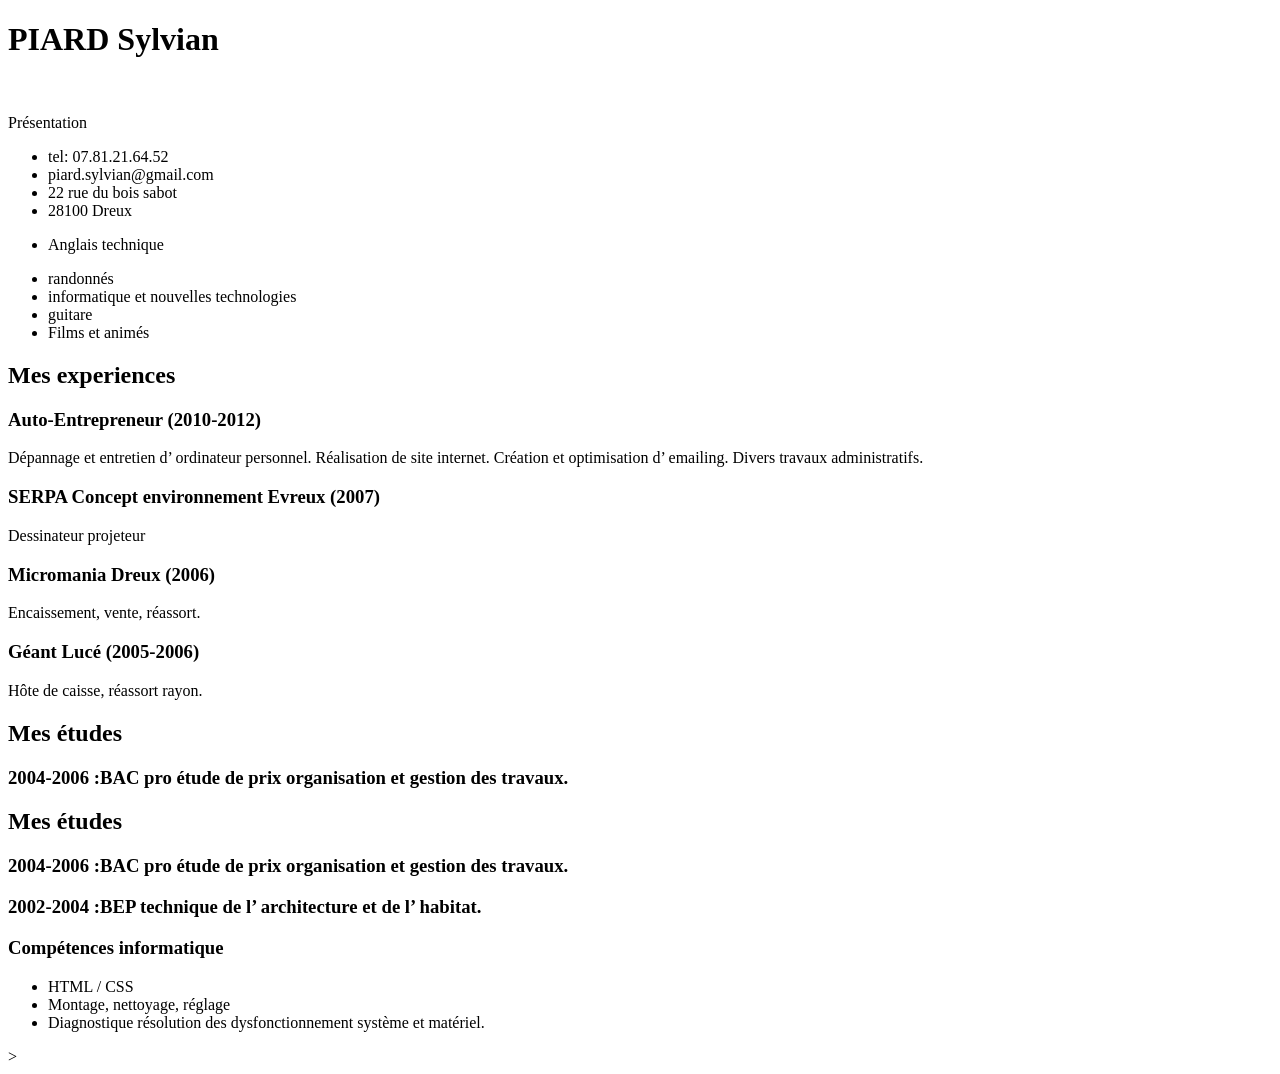
==== Mon_CV_Wild.html @ 08dcba4b "ajout base CV" ====
<!DOCTYPE html>
<html>
<head>
	<title>Mon_CV_Wild</title>
</head>
<body>
	<div id="header">
		<h1>PIARD Sylvian</h1>
	</div>
	<div id="container">
		<div id="left-box">
			<img src="" alt="">
			<p>Présentation</p>
			<ul>
				<li>tel: 07.81.21.64.52</li>
				<li>piard.sylvian@gmail.com</li>
				<li>22 rue du bois sabot</li>
				<li>28100 Dreux</li>
			</ul>
			<ul>
				<li>Anglais technique</li>
			</ul>
			<ul>
				<li>randonnés</li>
				<li>informatique et nouvelles technologies</li>
				<li>guitare</li>
				<li>Films et animés</li>
			</ul>
		</div>
		<div id="right-box">
			<div id="experiences-box">
				<h2>Mes experiences</h2>
				<div class="experience">
					<h3>Auto-Entrepreneur (2010-2012)</h3>
					<p>Dépannage et entretien d’ ordinateur personnel.
					Réalisation de site internet.
					Création et optimisation d’ emailing.
					Divers travaux administratifs.
					</p>
				</div>
				<div class="experience">
					<h3>SERPA Concept environnement Evreux (2007)</h3>
					<p>Dessinateur projeteur</p>
				</div>
				<div class="experience">
					<h3>Micromania Dreux (2006)</h3>
					<p>Encaissement, vente, réassort.</p>
				</div>
				<div class="experience">
					<h3>Géant Lucé (2005-2006)</h3>
					<p>Hôte de caisse, réassort rayon.</p>
				</div>
			</div>
			<div id="studies-box">
				<h2>Mes études</h2>
				<div class="study">
					<h3>2004-2006 :BAC pro étude de prix organisation et gestion des travaux.</h3>
					<p></p>
				</div>
			</div>
			<div id="studies-box">
				<h2>Mes études</h2>
				<div class="study">
					<h3>2004-2006 :BAC pro étude de prix organisation et gestion des travaux.</h3>
					<p></p>
				</div>
				<div class="study">
					<h3>2002-2004 :BEP technique de l’ architecture et de l’ habitat.</h3>
					<p></p>
				</div>
			</div>
		</div>
	</div>
	<div id="footer">
		<h3>Compétences informatique</h3>
		<ul>
			<li>HTML / CSS</li>
			<li>Montage, nettoyage, réglage </li>
			<li>Diagnostique résolution des dysfonctionnement système et matériel.</li>
		</ul>
	</div>
</body>
</html>>
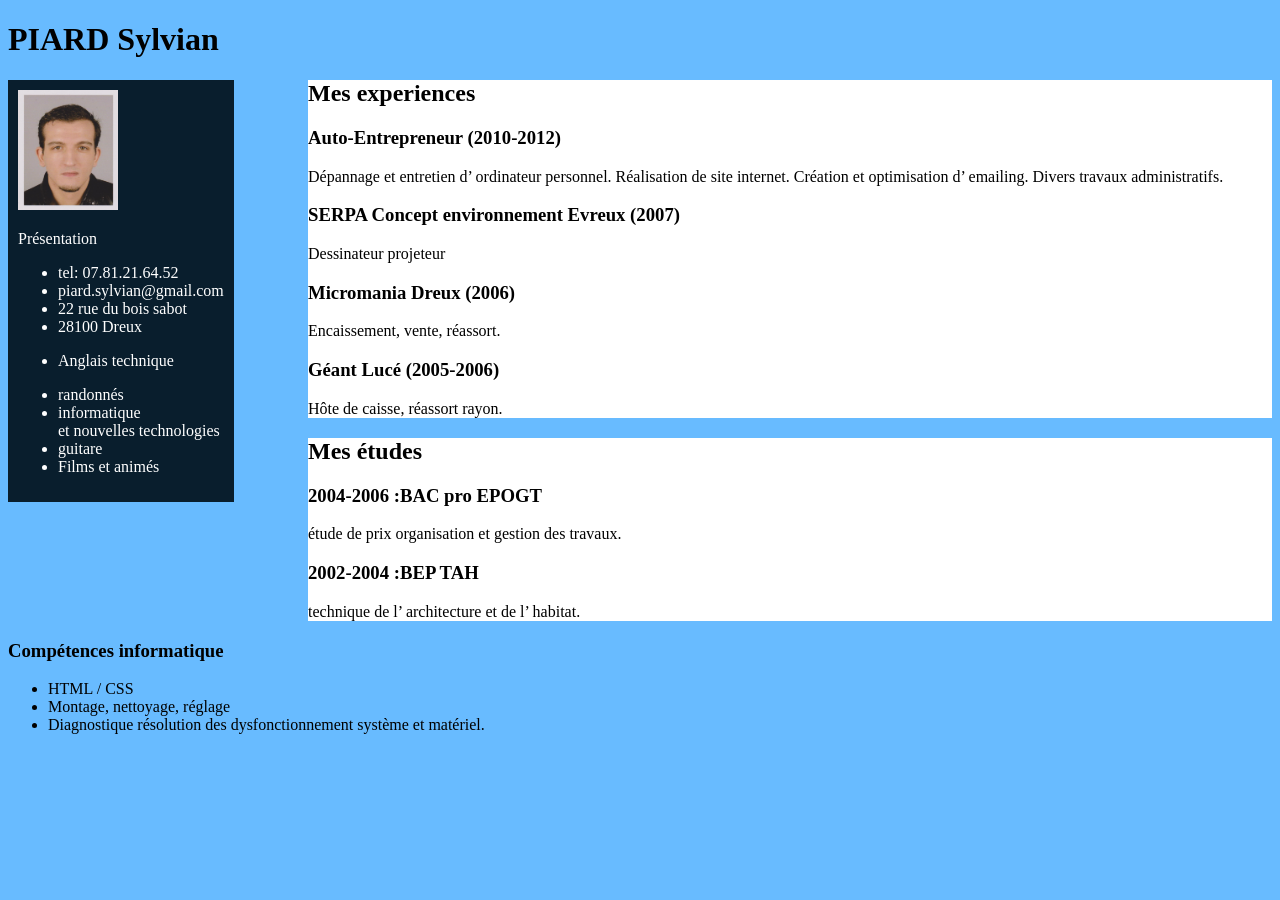
==== commit 62bbe16d: "ajout couleurs" ====
--- a/Mon_CV_Wild.html
+++ b/Mon_CV_Wild.html
@@ -1,83 +1,78 @@
 <!DOCTYPE html>
 <html>
-<head>
-	<title>Mon_CV_Wild</title>
-</head>
-<body>
-	<div id="header">
-		<h1>PIARD Sylvian</h1>
-	</div>
-	<div id="container">
-		<div id="left-box">
-			<img src="" alt="">
-			<p>Présentation</p>
-			<ul>
-				<li>tel: 07.81.21.64.52</li>
-				<li>piard.sylvian@gmail.com</li>
-				<li>22 rue du bois sabot</li>
-				<li>28100 Dreux</li>
-			</ul>
-			<ul>
-				<li>Anglais technique</li>
-			</ul>
-			<ul>
-				<li>randonnés</li>
-				<li>informatique et nouvelles technologies</li>
-				<li>guitare</li>
-				<li>Films et animés</li>
-			</ul>
+	<head>
+		<meta charset="utf8">
+		<title>Mon_CV_Wild</title>
+		<link rel="stylesheet" type="text/css" href="stylesheet.css">
+	</head>
+	<body>
+		<div id="header">
+			<h1>PIARD Sylvian</h1>
 		</div>
-		<div id="right-box">
-			<div id="experiences-box">
-				<h2>Mes experiences</h2>
-				<div class="experience">
-					<h3>Auto-Entrepreneur (2010-2012)</h3>
-					<p>Dépannage et entretien d’ ordinateur personnel.
-					Réalisation de site internet.
-					Création et optimisation d’ emailing.
-					Divers travaux administratifs.
-					</p>
+		<div id="container">
+			<div id="left-box">
+				<img src="./img/Photo_id.jpg" alt="Photo id">
+				<p>Présentation</p>
+				<ul>
+					<li>tel: 07.81.21.64.52</li>
+					<li>piard.sylvian@gmail.com</li>
+					<li>22 rue du bois sabot</li>
+					<li>28100 Dreux</li>
+				</ul>
+				<ul>
+					<li>Anglais technique</li>
+				</ul>
+				<ul>
+					<li>randonnés</li>
+					<li>informatique <br /> et nouvelles technologies</li>
+					<li>guitare</li>
+					<li>Films et animés</li>
+				</ul>
+			</div>
+			<div id="right-box">
+				<div id="experiences-box">
+					<h2>Mes experiences</h2>
+					<div class="experience">
+						<h3>Auto-Entrepreneur (2010-2012)</h3>
+						<p>Dépannage et entretien d’ ordinateur personnel.
+						Réalisation de site internet.
+						Création et optimisation d’ emailing.
+						Divers travaux administratifs.
+						</p>
+					</div>
+					<div class="experience">
+						<h3>SERPA Concept environnement Evreux (2007)</h3>
+						<p>Dessinateur projeteur</p>
+					</div>
+					<div class="experience">
+						<h3>Micromania Dreux (2006)</h3>
+						<p>Encaissement, vente, réassort.</p>
+					</div>
+					<div class="experience">
+						<h3>Géant Lucé (2005-2006)</h3>
+						<p>Hôte de caisse, réassort rayon.</p>
+					</div>
 				</div>
-				<div class="experience">
-					<h3>SERPA Concept environnement Evreux (2007)</h3>
-					<p>Dessinateur projeteur</p>
-				</div>
-				<div class="experience">
-					<h3>Micromania Dreux (2006)</h3>
-					<p>Encaissement, vente, réassort.</p>
-				</div>
-				<div class="experience">
-					<h3>Géant Lucé (2005-2006)</h3>
-					<p>Hôte de caisse, réassort rayon.</p>
-				</div>
-			</div>
-			<div id="studies-box">
-				<h2>Mes études</h2>
-				<div class="study">
-					<h3>2004-2006 :BAC pro étude de prix organisation et gestion des travaux.</h3>
-					<p></p>
-				</div>
-			</div>
-			<div id="studies-box">
-				<h2>Mes études</h2>
-				<div class="study">
-					<h3>2004-2006 :BAC pro étude de prix organisation et gestion des travaux.</h3>
-					<p></p>
-				</div>
-				<div class="study">
-					<h3>2002-2004 :BEP technique de l’ architecture et de l’ habitat.</h3>
-					<p></p>
+				<div id="studies-box">
+					<h2>Mes études</h2>
+					<div class="study">
+						<h3>2004-2006 :BAC pro EPOGT</h3>
+						<p>étude de prix organisation et gestion des travaux.</p>
+					</div>
+					<div class="study">
+						<h3>2002-2004 :BEP TAH</h3>
+						<p>technique de l’ architecture et de l’ habitat.</p>
+					</div>
 				</div>
 			</div>
 		</div>
-	</div>
-	<div id="footer">
-		<h3>Compétences informatique</h3>
-		<ul>
-			<li>HTML / CSS</li>
-			<li>Montage, nettoyage, réglage </li>
-			<li>Diagnostique résolution des dysfonctionnement système et matériel.</li>
-		</ul>
-	</div>
-</body>
-</html>>+		<div id="footer">
+			<h3>Compétences informatique</h3>
+			<ul>
+				<li>HTML / CSS</li>
+				<li>Montage, nettoyage, réglage </li>
+				<li>Diagnostique résolution des dysfonctionnement système et matériel.</li>
+			</ul>
+		</div>
+	</body>
+</html>
--- a/stylesheet.css
+++ b/stylesheet.css
@@ -0,0 +1,26 @@
+body{
+	background-color: rgb(104, 187, 285);
+}
+header{
+
+}
+#left-box{
+	padding: 10px;
+	float: left;
+	background-color: rgb(9, 30, 45);
+	color:#fff;
+	height: 100%;
+}
+img{
+	width: 100px;
+	height: 120px;
+}
+#right-box{
+	margin-left: 300px;
+}
+#experiences-box{
+	background-color: #fff;
+}
+#studies-box{
+	background-color: #fff;
+}
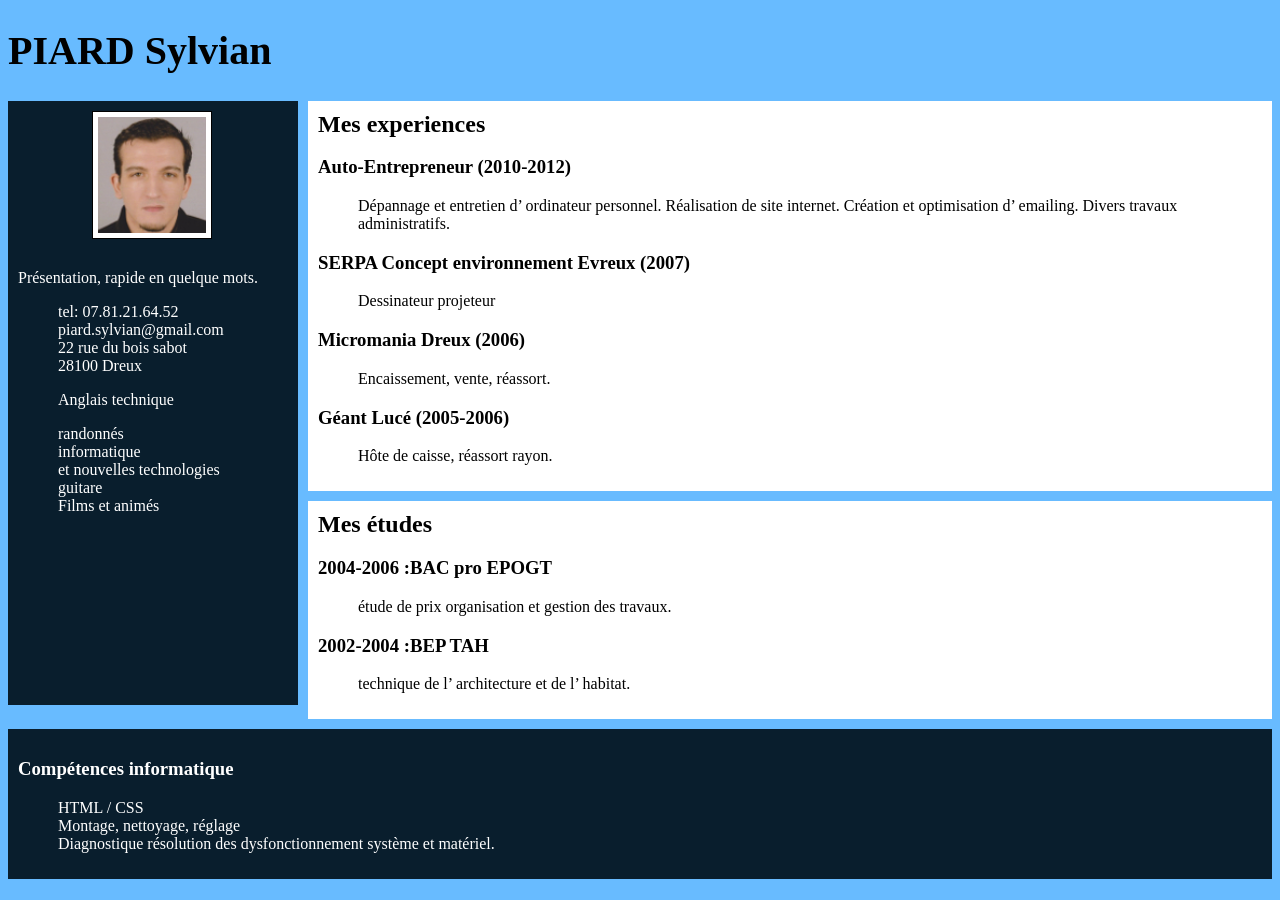
==== commit 050b5567: "modif mise en page" ====
--- a/Mon_CV_Wild.html
+++ b/Mon_CV_Wild.html
@@ -12,7 +12,7 @@
 		<div id="container">
 			<div id="left-box">
 				<img src="./img/Photo_id.jpg" alt="Photo id">
-				<p>Présentation</p>
+				<p>Présentation, rapide en quelque mots.</p>
 				<ul>
 					<li>tel: 07.81.21.64.52</li>
 					<li>piard.sylvian@gmail.com</li>
--- a/stylesheet.css
+++ b/stylesheet.css
@@ -1,26 +1,44 @@
 body{
 	background-color: rgb(104, 187, 285);
 }
-header{
-
+#header h1{
+	font-size:40px;	
 }
 #left-box{
 	padding: 10px;
 	float: left;
 	background-color: rgb(9, 30, 45);
 	color:#fff;
-	height: 100%;
+	width: 270px;
+	height: 584px;
 }
 img{
-	width: 100px;
-	height: 120px;
+	margin: 0 0 10px 74px;
+	width: 108px;
+	height: 116px;
+	background-color: #fff;
+	border:solid 1px #000;
+	padding:5px;
+}
+li{
+	list-style-type: none;
 }
 #right-box{
 	margin-left: 300px;
 }
-#experiences-box{
+#right-box p{
+	margin-left:40px;
+}
+h2{
+	margin:0;
+}
+#experiences-box, #studies-box{
 	background-color: #fff;
+	margin-bottom:10px;
+	padding:10px;
 }
-#studies-box{
-	background-color: #fff;
+#footer{
+	padding: 10px;
+	background-color: rgb(9, 30, 45);
+	color:#fff;
 }
